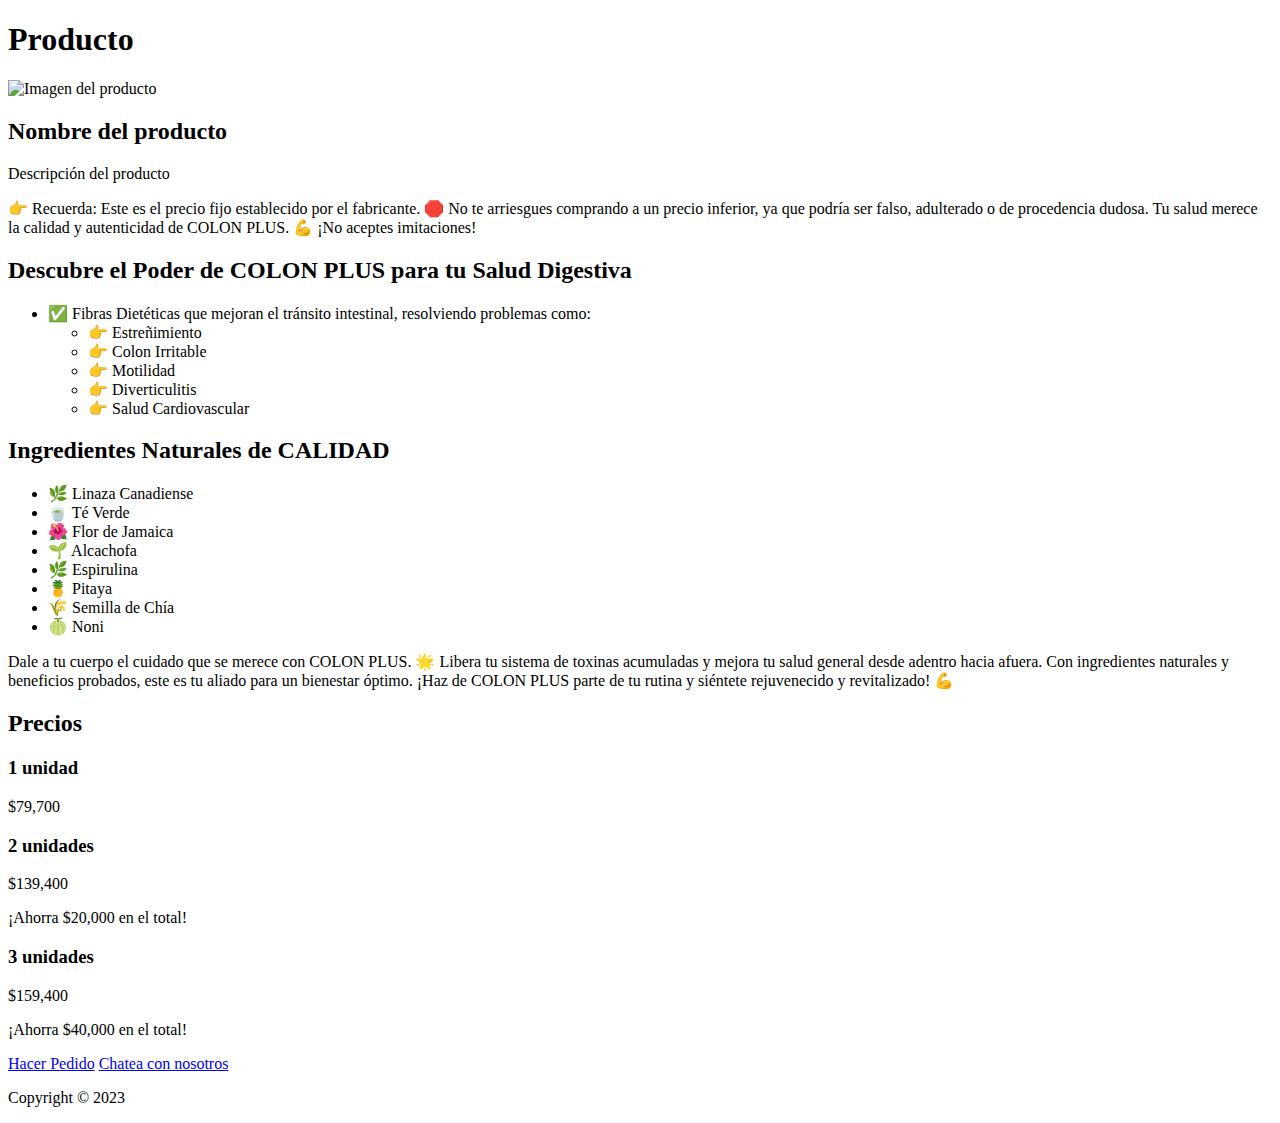
==== pagina/home.html @ a6a9c527 "Plantilla base" ====
<!DOCTYPE html>
<html lang="es">

<head>
  <meta charset="UTF-8">
  <meta name="viewport" content="width=device-width, initial-scale=1.0">
  <title>Producto</title>
  <link rel="stylesheet" href="estilos.css">
  <link href="https://cdn.jsdelivr.net/npm/bootstrap@5.1.3/dist/css/bootstrap.min.css" rel="stylesheet"
    integrity="sha384-1BmE4kWBq78iYhFldvKuhfTAU6auU8tT94WrHftjDbrCEXSU1oBoqyl2QvZ6jIW3" crossorigin="anonymous">
  <script src="https://cdn.jsdelivr.net/npm/bootstrap@5.1.3/dist/js/bootstrap.bundle.min.js"
    integrity="sha384-ka7Sk0Gln4gmtz2MlQnikT1wXgYsOg+OMhuP+IlRH9sENBO0LRn5q+8nbTov4+1p"
    crossorigin="anonymous"></script>

</head>

<body>
  <header>
    <h1 class="display-4 text-center">Producto</h1>
  </header>

  <main class="container">
    <div class="row">
      <div class="col-md-6">
        <img src="https://sicommer.com/cdn/shop/products/7930782727905_82230082022102537.jpg?v=1690566713&width=600" alt="Imagen del producto" class="img-fluid">
      </div>
      <div class="col-md-6">
        <h2 class="mb-3">Nombre del producto</h2>
        <p class="lead">Descripción del producto</p>
        <p class="mb-4">
          👉 Recuerda: Este es el precio fijo establecido por el fabricante. 🛑 No te arriesgues comprando a un precio
          inferior, ya que podría ser falso, adulterado o de procedencia dudosa. Tu salud merece la calidad y
          autenticidad de COLON PLUS. 💪 ¡No aceptes imitaciones!
        </p>
        <h2 class="mb-3">Descubre el Poder de COLON PLUS para tu Salud Digestiva</h2>
        <ul class="mb-4">
          <li>✅ Fibras Dietéticas que mejoran el tránsito intestinal, resolviendo problemas como:</li>
          <ul>
            <li>👉 Estreñimiento</li>
            <li>👉 Colon Irritable</li>
            <li>👉 Motilidad</li>
            <li>👉 Diverticulitis</li>
            <li>👉 Salud Cardiovascular</li>
          </ul>
        </ul>
        <h2 class="mb-3">Ingredientes Naturales de CALIDAD</h2>
        <ul>
          <li>🌿 Linaza Canadiense</li>
          <li>🍵 Té Verde</li>
          <li>🌺 Flor de Jamaica</li>
          <li>🌱 Alcachofa</li>
          <li>🌿 Espirulina</li>
          <li>🍍 Pitaya</li>
          <li>🌾 Semilla de Chía</li>
          <li>🍈 Noni</li>
        </ul>
        <p class="mb-4">
          Dale a tu cuerpo el cuidado que se merece con COLON PLUS. 🌟 Libera tu sistema de toxinas acumuladas y mejora
          tu salud general desde adentro hacia afuera. Con ingredientes naturales y beneficios probados, este es tu
          aliado para un bienestar óptimo. ¡Haz de COLON PLUS parte de tu rutina y siéntete rejuvenecido y revitalizado!
          💪
        </p>
      </div>
    </div>
    <div class="container">
      <div class="row">
        <div class="col-md-12">
          <h2>Precios</h2>
          <div class="precios">
            <div class="tarjeta card">
              <h3 class="card-header">1 unidad</h3>
              <p class="card-text">$79,700</p>
            </div>
            <div class="tarjeta card">
              <h3 class="card-header">2 unidades</h3>
              <p class="card-text">$139,400</p>
              <p class="card-text mt-3 text-danger">¡Ahorra $20,000 en el total!</p>
            </div>
            <div class="tarjeta card">
              <h3 class="card-header">3 unidades</h3>
              <p class="card-text">$159,400</p>
              <p class="card-text mt-3 text-danger">¡Ahorra $40,000 en el total!</p>
            </div>
          </div>
        </div>
      </div>
    
      <div class="row mt-3">
        <div class="col-md-12 text-center">
          <a href="pedido.html" class="btn btn-primary">Hacer Pedido</a>
          <a href="https://wa.me/message/UM3PYWJTWPLSC1" class="btn btn-secondary">Chatea con nosotros</a>
        </div>
      </div>
    </div>

  <footer class="py-5 text-center">
  <p>Copyright © 2023</p>
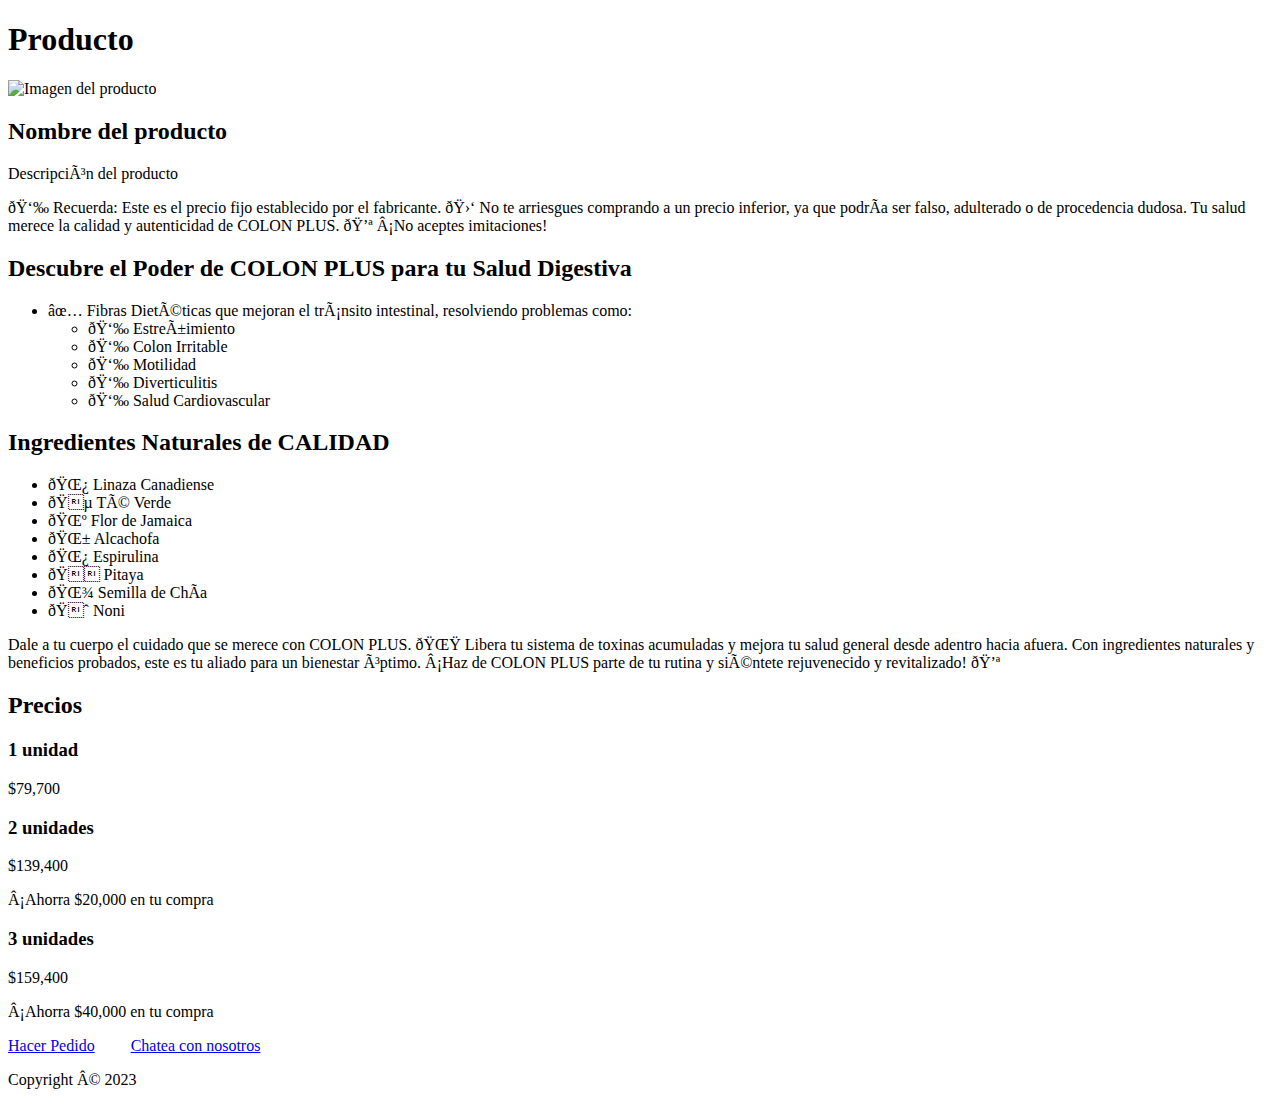
==== commit 5dae39c7: "AJUSTES META" ====
--- a/pagina/home.html
+++ b/pagina/home.html
@@ -1,17 +1,51 @@
 <!DOCTYPE html>
-<html lang="es">
-
-<head>
+<html lang="es"><head>
+<meta http-equiv="content-type" content="text/html; charset=UTF-8">
   <meta charset="UTF-8">
   <meta name="viewport" content="width=device-width, initial-scale=1.0">
   <title>Producto</title>
-  <link rel="stylesheet" href="estilos.css">
-  <link href="https://cdn.jsdelivr.net/npm/bootstrap@5.1.3/dist/css/bootstrap.min.css" rel="stylesheet"
-    integrity="sha384-1BmE4kWBq78iYhFldvKuhfTAU6auU8tT94WrHftjDbrCEXSU1oBoqyl2QvZ6jIW3" crossorigin="anonymous">
-  <script src="https://cdn.jsdelivr.net/npm/bootstrap@5.1.3/dist/js/bootstrap.bundle.min.js"
-    integrity="sha384-ka7Sk0Gln4gmtz2MlQnikT1wXgYsOg+OMhuP+IlRH9sENBO0LRn5q+8nbTov4+1p"
-    crossorigin="anonymous"></script>
+  <link rel="stylesheet" href="Producto_files/estilos.css">
+  <link href="Producto_files/bootstrap.min.css" rel="stylesheet" integrity="sha384-1BmE4kWBq78iYhFldvKuhfTAU6auU8tT94WrHftjDbrCEXSU1oBoqyl2QvZ6jIW3" crossorigin="anonymous">
+  <script src="Producto_files/bootstrap.bundle.min.js" integrity="sha384-ka7Sk0Gln4gmtz2MlQnikT1wXgYsOg+OMhuP+IlRH9sENBO0LRn5q+8nbTov4+1p" crossorigin="anonymous"></script>
 
+<!-- Code injected by live-server -->
+<script>
+	// <![CDATA[  <-- For SVG support
+	if ('WebSocket' in window) {
+		(function () {
+			function refreshCSS() {
+				var sheets = [].slice.call(document.getElementsByTagName("link"));
+				var head = document.getElementsByTagName("head")[0];
+				for (var i = 0; i < sheets.length; ++i) {
+					var elem = sheets[i];
+					var parent = elem.parentElement || head;
+					parent.removeChild(elem);
+					var rel = elem.rel;
+					if (elem.href && typeof rel != "string" || rel.length == 0 || rel.toLowerCase() == "stylesheet") {
+						var url = elem.href.replace(/(&|\?)_cacheOverride=\d+/, '');
+						elem.href = url + (url.indexOf('?') >= 0 ? '&' : '?') + '_cacheOverride=' + (new Date().valueOf());
+					}
+					parent.appendChild(elem);
+				}
+			}
+			var protocol = window.location.protocol === 'http:' ? 'ws://' : 'wss://';
+			var address = protocol + window.location.host + window.location.pathname + '/ws';
+			var socket = new WebSocket(address);
+			socket.onmessage = function (msg) {
+				if (msg.data == 'reload') window.location.reload();
+				else if (msg.data == 'refreshcss') refreshCSS();
+			};
+			if (sessionStorage && !sessionStorage.getItem('IsThisFirstTime_Log_From_LiveServer')) {
+				console.log('Live reload enabled.');
+				sessionStorage.setItem('IsThisFirstTime_Log_From_LiveServer', true);
+			}
+		})();
+	}
+	else {
+		console.error('Upgrade your browser. This Browser is NOT supported WebSocket for Live-Reloading.');
+	}
+	// ]]>
+</script>
 </head>
 
 <body>
@@ -22,43 +56,43 @@
   <main class="container">
     <div class="row">
       <div class="col-md-6">
-        <img src="https://sicommer.com/cdn/shop/products/7930782727905_82230082022102537.jpg?v=1690566713&width=600" alt="Imagen del producto" class="img-fluid">
+        <img src="Producto_files/7930782727905_82230082022102537.webp" alt="Imagen del producto" class="img-fluid">
       </div>
       <div class="col-md-6">
         <h2 class="mb-3">Nombre del producto</h2>
-        <p class="lead">Descripción del producto</p>
+        <p class="lead">DescripciÃ³n del producto</p>
         <p class="mb-4">
-          👉 Recuerda: Este es el precio fijo establecido por el fabricante. 🛑 No te arriesgues comprando a un precio
-          inferior, ya que podría ser falso, adulterado o de procedencia dudosa. Tu salud merece la calidad y
-          autenticidad de COLON PLUS. 💪 ¡No aceptes imitaciones!
+          ðŸ‘‰ Recuerda: Este es el precio fijo establecido por el fabricante. ðŸ›‘ No te arriesgues comprando a un precio
+          inferior, ya que podrÃ­a ser falso, adulterado o de procedencia dudosa. Tu salud merece la calidad y
+          autenticidad de COLON PLUS. ðŸ’ª Â¡No aceptes imitaciones!
         </p>
         <h2 class="mb-3">Descubre el Poder de COLON PLUS para tu Salud Digestiva</h2>
         <ul class="mb-4">
-          <li>✅ Fibras Dietéticas que mejoran el tránsito intestinal, resolviendo problemas como:</li>
+          <li>âœ… Fibras DietÃ©ticas que mejoran el trÃ¡nsito intestinal, resolviendo problemas como:</li>
           <ul>
-            <li>👉 Estreñimiento</li>
-            <li>👉 Colon Irritable</li>
-            <li>👉 Motilidad</li>
-            <li>👉 Diverticulitis</li>
-            <li>👉 Salud Cardiovascular</li>
+            <li>ðŸ‘‰ EstreÃ±imiento</li>
+            <li>ðŸ‘‰ Colon Irritable</li>
+            <li>ðŸ‘‰ Motilidad</li>
+            <li>ðŸ‘‰ Diverticulitis</li>
+            <li>ðŸ‘‰ Salud Cardiovascular</li>
           </ul>
         </ul>
         <h2 class="mb-3">Ingredientes Naturales de CALIDAD</h2>
         <ul>
-          <li>🌿 Linaza Canadiense</li>
-          <li>🍵 Té Verde</li>
-          <li>🌺 Flor de Jamaica</li>
-          <li>🌱 Alcachofa</li>
-          <li>🌿 Espirulina</li>
-          <li>🍍 Pitaya</li>
-          <li>🌾 Semilla de Chía</li>
-          <li>🍈 Noni</li>
+          <li>ðŸŒ¿ Linaza Canadiense</li>
+          <li>ðŸµ TÃ© Verde</li>
+          <li>ðŸŒº Flor de Jamaica</li>
+          <li>ðŸŒ± Alcachofa</li>
+          <li>ðŸŒ¿ Espirulina</li>
+          <li>ðŸ Pitaya</li>
+          <li>ðŸŒ¾ Semilla de ChÃ­a</li>
+          <li>ðŸˆ Noni</li>
         </ul>
         <p class="mb-4">
-          Dale a tu cuerpo el cuidado que se merece con COLON PLUS. 🌟 Libera tu sistema de toxinas acumuladas y mejora
+          Dale a tu cuerpo el cuidado que se merece con COLON PLUS. ðŸŒŸ Libera tu sistema de toxinas acumuladas y mejora
           tu salud general desde adentro hacia afuera. Con ingredientes naturales y beneficios probados, este es tu
-          aliado para un bienestar óptimo. ¡Haz de COLON PLUS parte de tu rutina y siéntete rejuvenecido y revitalizado!
-          💪
+          aliado para un bienestar Ã³ptimo. Â¡Haz de COLON PLUS parte de tu rutina y siÃ©ntete rejuvenecido y revitalizado!
+          ðŸ’ª
         </p>
       </div>
     </div>
@@ -73,13 +107,13 @@
             </div>
             <div class="tarjeta card">
               <h3 class="card-header">2 unidades</h3>
-              <p class="card-text">$139,400</p>
-              <p class="card-text mt-3 text-danger">¡Ahorra $20,000 en el total!</p>
+              <p class="card-text" style="margin-bottom: 0px;">$139,400</p>
+              <p class="card-text mt-3 text-danger">Â¡Ahorra $20,000 en tu compra </p>
             </div>
             <div class="tarjeta card">
               <h3 class="card-header">3 unidades</h3>
-              <p class="card-text">$159,400</p>
-              <p class="card-text mt-3 text-danger">¡Ahorra $40,000 en el total!</p>
+              <p class="card-text" style="margin-bottom: 0px;">$159,400</p>
+              <p class="card-text mt-3 text-danger">Â¡Ahorra $40,000 en tu compra </p>
             </div>
           </div>
         </div>
@@ -87,11 +121,11 @@
     
       <div class="row mt-3">
         <div class="col-md-12 text-center">
-          <a href="pedido.html" class="btn btn-primary">Hacer Pedido</a>
-          <a href="https://wa.me/message/UM3PYWJTWPLSC1" class="btn btn-secondary">Chatea con nosotros</a>
+          <a href="http://127.0.0.1:5500/pagina/pedido.html" class="btn btn-primary" style="margin-bottom: 1rem;margin-right: 1rem;">Hacer Pedido</a>
+          <a href="https://wa.me/message/UM3PYWJTWPLSC1" class="btn btn-secondary" style="margin-bottom: 1rem;margin-left: 1rem;">Chatea con nosotros</a>
         </div>
       </div>
     </div>
 
   <footer class="py-5 text-center">
-  <p>Copyright © 2023</p>+  <p>Copyright Â© 2023</p></footer></main></body></html>